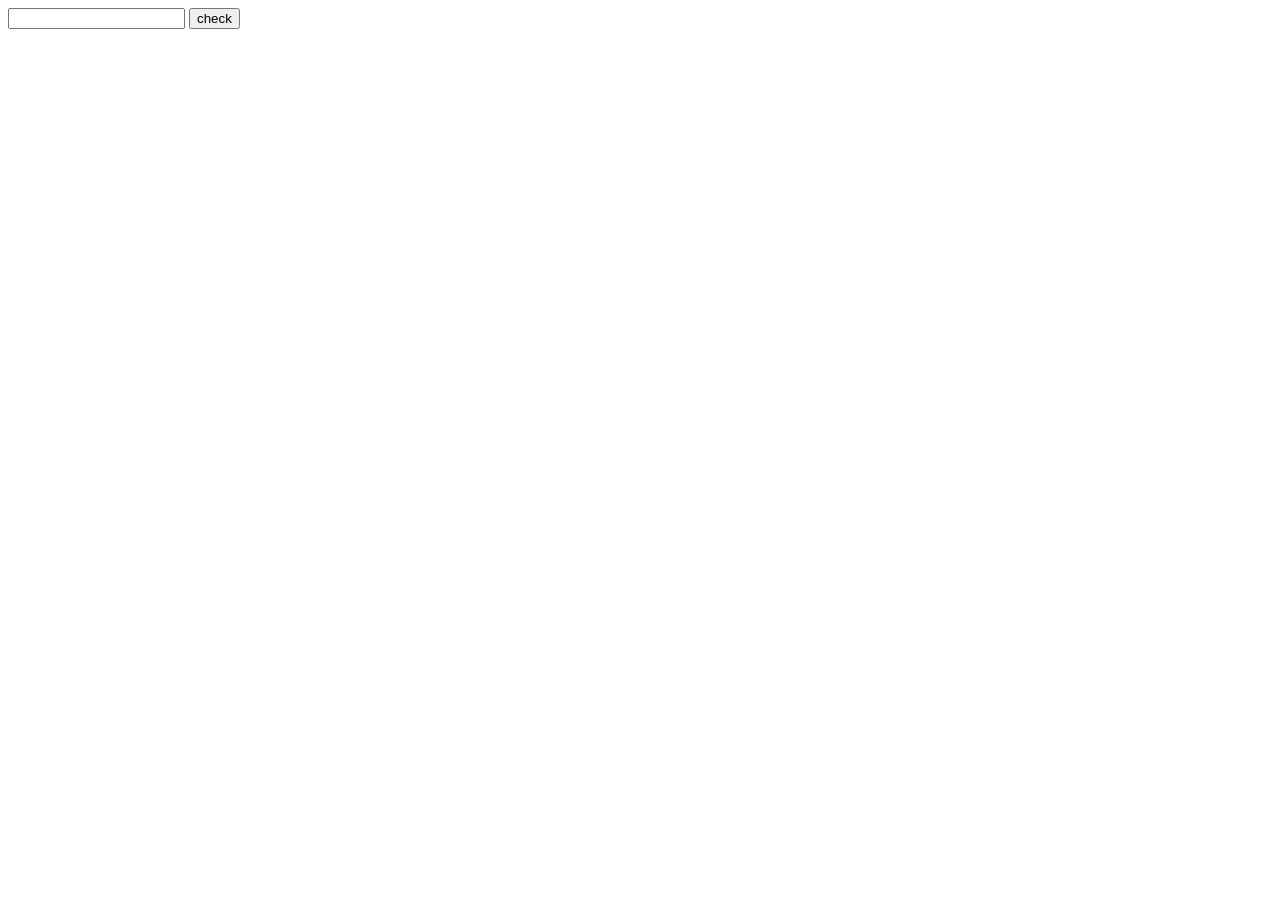
==== is_interger/index.html @ 4db3e494 "frist commit" ====
<!DOCTYPE html>
<html lang="en">
<head>
    <meta charset="UTF-8">
    <meta http-equiv="X-UA-Compatible" content="IE=edge">
    <meta name="viewport" content="width=device-width, initial-scale=1.0">
    <title>Document</title>
    
</head>
<body>
    <input id="input" type="number">
    <button id="btn_check">check</button>
    <span id="span_result"></span>

    <script src="/is_interger/is_interger.js"></script>
    
</body>
</html>
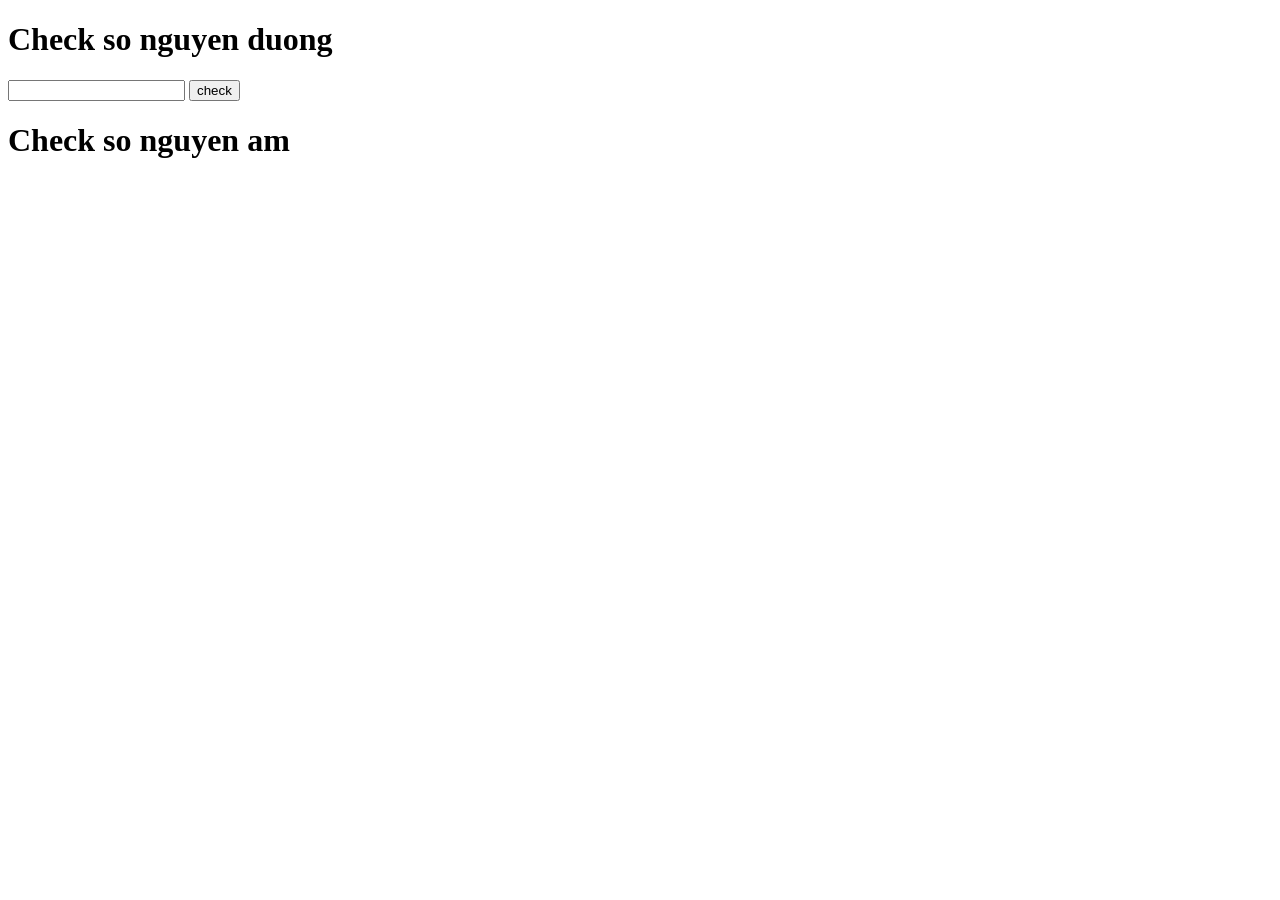
==== commit 8ef3d3d6: "dropdown practise" ====
--- a/is_interger/index.html
+++ b/is_interger/index.html
@@ -8,9 +8,12 @@
     
 </head>
 <body>
+    <h1>Check so nguyen duong</h1>
     <input id="input" type="number">
     <button id="btn_check">check</button>
     <span id="span_result"></span>
+
+    <h1>Check so nguyen am</h1>
 
     <script src="/is_interger/is_interger.js"></script>
     
